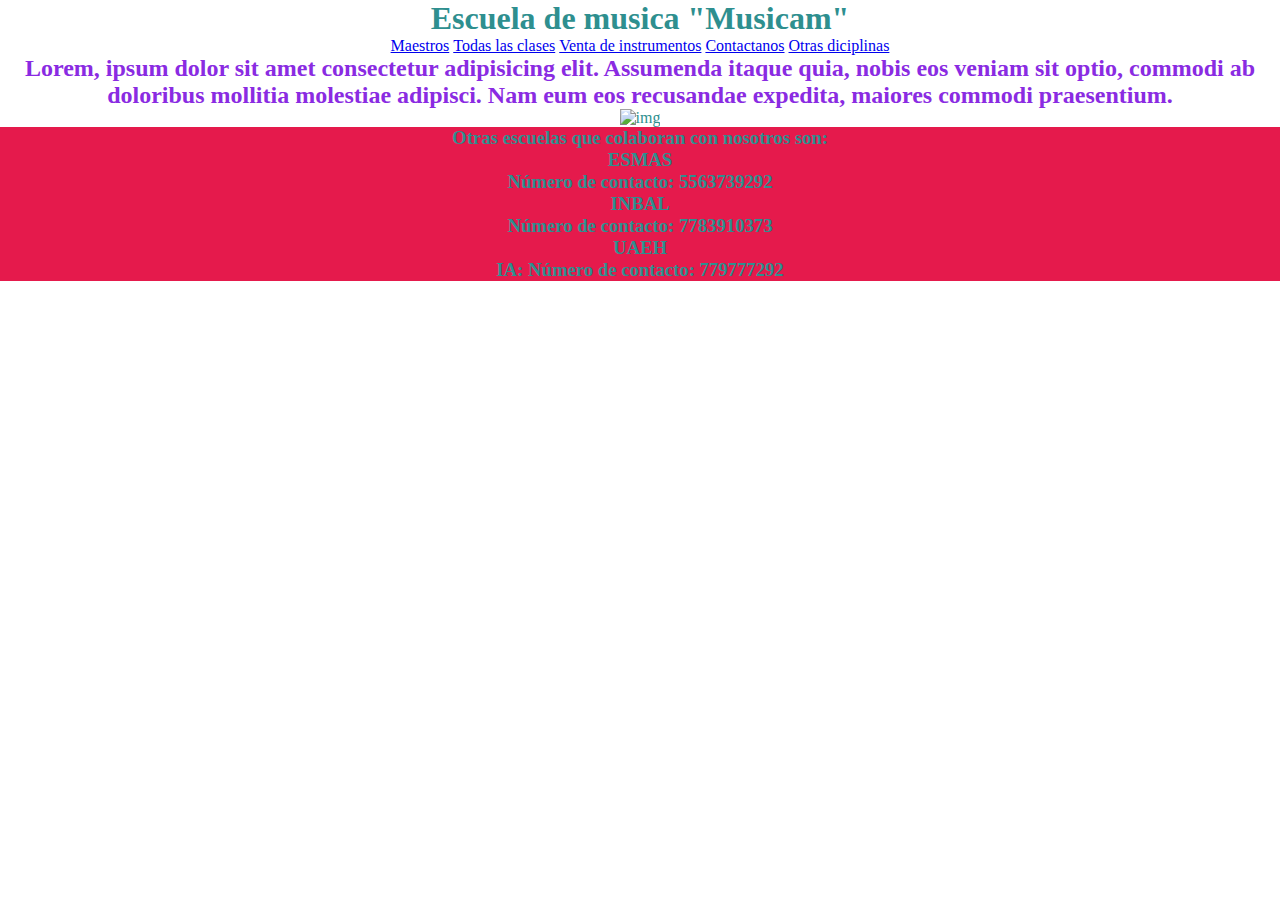
==== index.html @ 44c9db64 "?mi primera subida" ====
<!DOCTYPE html>
<html lang="en">
<head>
    <meta charset="UTF-8">
    <meta http-equiv="X-UA-Compatible" content="IE=edge">
    <meta name="viewport" content="width=device-width, initial-scale=1.0">
    <title>Musicam</title>
    <link rel="stylesheet" href="style.css">
</head>

<body>
    <div class="thetitle"><h1>Escuela de musica "Musicam" </h1>
    
    <nav>
        <ul>
            <li> <a href="./carp/maestros.html" target="_blank">Maestros</a> </li>
            <li> <a href="./carp/todas_las_clases.html"  target="_blank" >Todas las clases</a> </li>
            <li> <a href="./carp/venta.html" target="_blank" >Venta de instrumentos</a> </li>
            <li> <a href="./carp/contactanos.html" target="_blank" >Contactanos</a> </li>
            <li> <a href="./carp/otrasDiciplinas.html" target="_blank" >Otras diciplinas</a> </li>
        </ul>
    </nav>

    <h2>
       <p><div class="about">Lorem, ipsum dolor sit amet consectetur adipisicing elit. Assumenda itaque quia, nobis eos veniam sit optio, commodi ab doloribus mollitia molestiae adipisci. Nam eum eos recusandae expedita, maiores commodi praesentium.</p>
        </p>
    </h2>

    <div class="img">
    <img src="https://images.unsplash.com/photo-1514320291840-2e0a9bf2a9ae?ixlib=rb-4.0.3&ixid=MnwxMjA3fDB8MHxwaG90by1wYWdlfHx8fGVufDB8fHx8&auto=format&fit=crop&w=1170&q=80" alt="img">
    
    
    

    <footer>
        <h3> <div class="pie">
            Otras escuelas que colaboran con nosotros son:
            <ul>
                <li> ESMAS</li>
                    <ul>
                        <li>Número de contacto: 5563739292</li>
                    </ul>
                <li>  INBAL </li>
                    <ul>
                        <li> Número de contacto: 7783910373</li>
                    </ul>
                <li>  UAEH </li>
                    <ul>
                        <li>IA: Número de contacto: 779777292</li>
                    </ul>
            </ul>
        </h3>
    </footer>

</body>

</html>
---- style.css ----
* {
    margin: 0;
    padding: 0;
    }


    .thetitle{
        color: rgb(46, 143, 143);
        text-align: center;
        
    }

    ul{
        text-align: center;
    }
    
    li{
        display: inline-block;
        text-align: center;

    }

   .about{
    color: blueviolet;
   }


    .img{
        object-fit: fill;
    }


   
    .class{
        color: chartreuse;
        display: inline-block;
    }

    footer{
        background-color: #e51a4c ;
    }
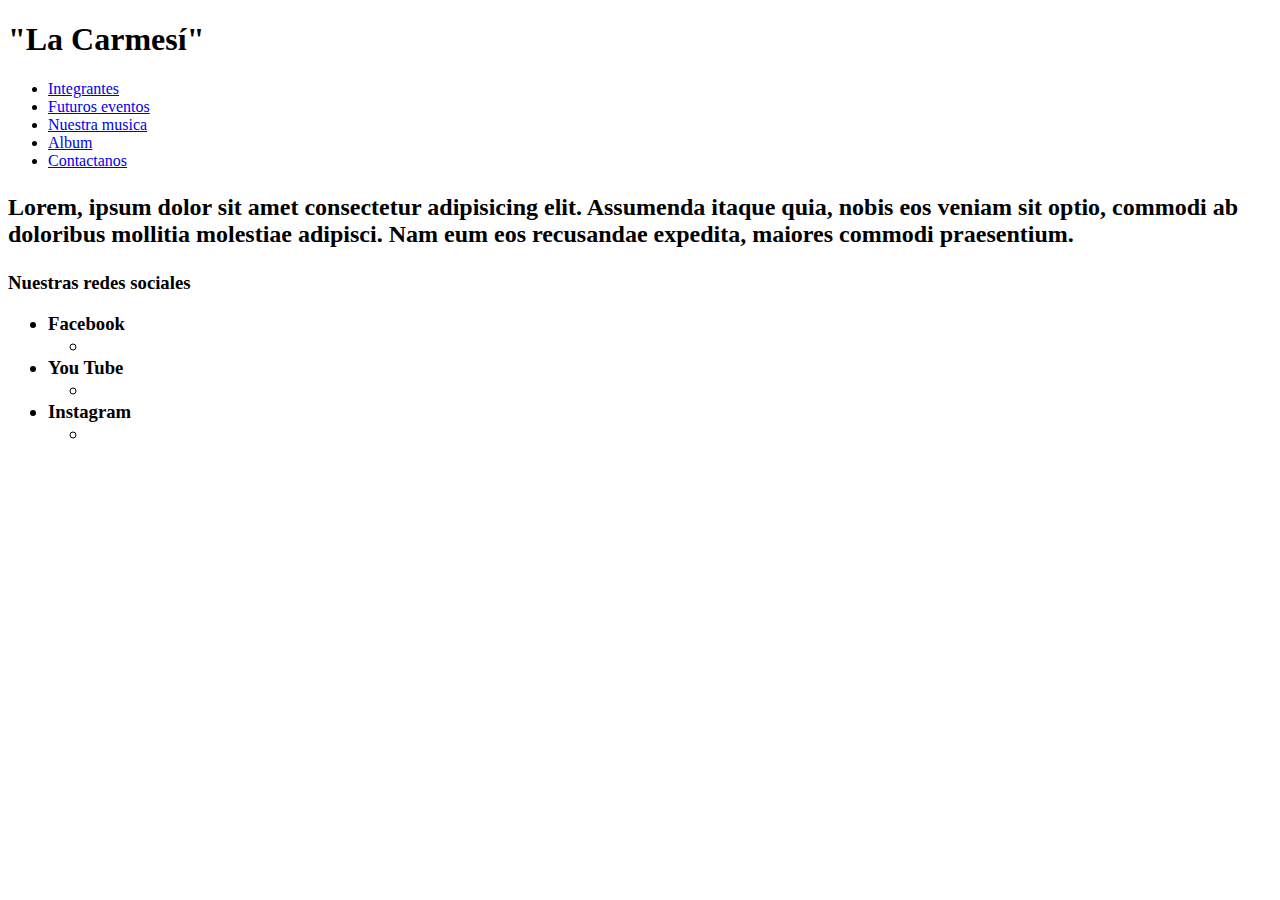
==== commit 5c98da1b: "primer cambio:se cambiaron los datos para empezar la pagina de LaCarmesí" ====
--- a/index.html
+++ b/index.html
@@ -4,20 +4,20 @@
     <meta charset="UTF-8">
     <meta http-equiv="X-UA-Compatible" content="IE=edge">
     <meta name="viewport" content="width=device-width, initial-scale=1.0">
-    <title>Musicam</title>
-    <link rel="stylesheet" href="style.css">
+    <title>La Carmesí</title>
+    <link rel="style" href= "./grupocss/style.css" >
 </head>
 
 <body>
-    <div class="thetitle"><h1>Escuela de musica "Musicam" </h1>
+    <div class="thetitle"><h1> "La Carmesí" </h1>
     
-    <nav>
+    <nav> <div class="navegacion">
         <ul>
-            <li> <a href="./carp/maestros.html" target="_blank">Maestros</a> </li>
-            <li> <a href="./carp/todas_las_clases.html"  target="_blank" >Todas las clases</a> </li>
-            <li> <a href="./carp/venta.html" target="_blank" >Venta de instrumentos</a> </li>
-            <li> <a href="./carp/contactanos.html" target="_blank" >Contactanos</a> </li>
-            <li> <a href="./carp/otrasDiciplinas.html" target="_blank" >Otras diciplinas</a> </li>
+            <li> <a href="./grupohtml/integrantes.html" target="_blank">Integrantes</a> </li>
+            <li> <a href="./grupohtml/futuros_eventos.html"  target="_blank" >Futuros eventos</a> </li>
+            <li> <a href="./grupohtml/nuestramusica.html" target="_blank" >Nuestra musica</a> </li>
+            <li> <a href="./grupohtml/album.html" target="_blank" >Album</a> </li>
+            <li> <a href="./grupohtml/contactanos.html" target="_blank" >Contactanos</a> </li>
         </ul>
     </nav>
 
@@ -26,27 +26,24 @@
         </p>
     </h2>
 
-    <div class="img">
-    <img src="https://images.unsplash.com/photo-1514320291840-2e0a9bf2a9ae?ixlib=rb-4.0.3&ixid=MnwxMjA3fDB8MHxwaG90by1wYWdlfHx8fGVufDB8fHx8&auto=format&fit=crop&w=1170&q=80" alt="img">
-    
     
     
 
     <footer>
-        <h3> <div class="pie">
-            Otras escuelas que colaboran con nosotros son:
+        <h3> <div class="footer">
+            Nuestras redes sociales
             <ul>
-                <li> ESMAS</li>
+                <li> Facebook</li>
                     <ul>
-                        <li>Número de contacto: 5563739292</li>
+                        <li> </li>
                     </ul>
-                <li>  INBAL </li>
+                <li>  You Tube </li>
                     <ul>
-                        <li> Número de contacto: 7783910373</li>
+                        <li>   </li>
                     </ul>
-                <li>  UAEH </li>
+                <li> Instagram </li>
                     <ul>
-                        <li>IA: Número de contacto: 779777292</li>
+                        <li>  </li>
                     </ul>
             </ul>
         </h3>
--- a/grupocss/style.css
+++ b/grupocss/style.css
@@ -0,0 +1,46 @@
+  *{
+    margin: 0;
+    padding: 0;
+    }
+
+
+    .thetitle{
+        color: rgb(46, 143, 143);
+        text-align: center;
+        
+    }
+
+    .ul{
+        text-align: center;
+    }
+    
+    .navegacion{
+        list-style: none;
+        display: inline-block;
+        text-align: center;
+
+    }
+
+   .about{
+    color: blueviolet;
+   }
+
+
+    .img{
+        object-fit: fill;
+    }
+
+
+   
+    .class{
+        color: chartreuse;
+        display: inline-block;
+    }
+
+    .footer{
+        background-color: #e51a4c;
+        list-style: none;
+        display: inline-block;
+    }
+
+   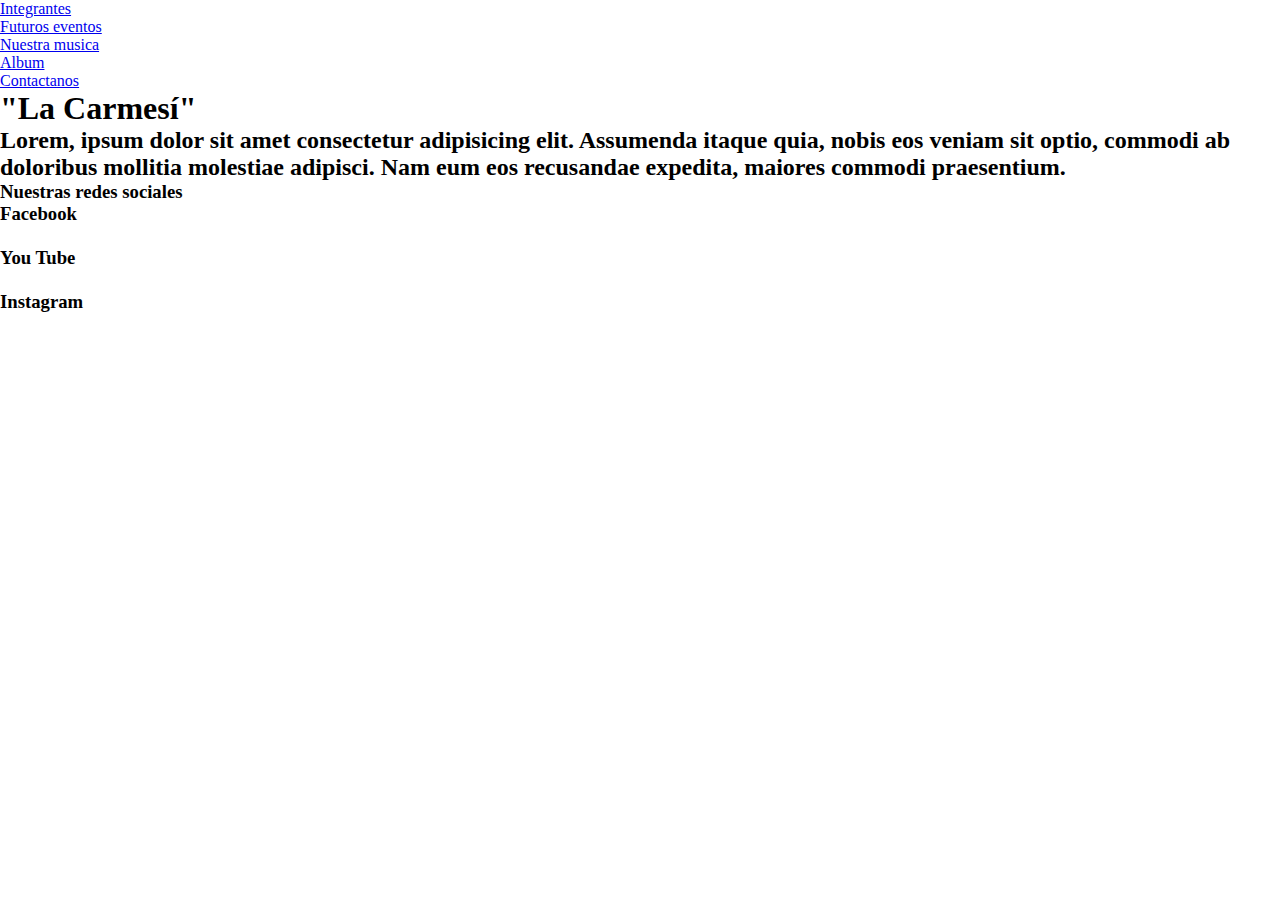
==== commit b4080782: "changestylesheet" ====
--- a/index.html
+++ b/index.html
@@ -5,14 +5,13 @@
     <meta http-equiv="X-UA-Compatible" content="IE=edge">
     <meta name="viewport" content="width=device-width, initial-scale=1.0">
     <title>La Carmesí</title>
-    <link rel="style" href= "./grupocss/style.css" >
+    <link rel="stylesheet" href="./grupocss/style.css">
 </head>
 
 <body>
-    <div class="thetitle"><h1> "La Carmesí" </h1>
     
-    <nav> <div class="navegacion">
-        <ul>
+    <nav> <div class="class"></div>
+        <ul> 
             <li> <a href="./grupohtml/integrantes.html" target="_blank">Integrantes</a> </li>
             <li> <a href="./grupohtml/futuros_eventos.html"  target="_blank" >Futuros eventos</a> </li>
             <li> <a href="./grupohtml/nuestramusica.html" target="_blank" >Nuestra musica</a> </li>
@@ -20,6 +19,8 @@
             <li> <a href="./grupohtml/contactanos.html" target="_blank" >Contactanos</a> </li>
         </ul>
     </nav>
+    
+    <div class="thetitle"><h1> "La Carmesí" </h1>
 
     <h2>
        <p><div class="about">Lorem, ipsum dolor sit amet consectetur adipisicing elit. Assumenda itaque quia, nobis eos veniam sit optio, commodi ab doloribus mollitia molestiae adipisci. Nam eum eos recusandae expedita, maiores commodi praesentium.</p>
@@ -29,10 +30,10 @@
     
     
 
-    <footer>
-        <h3> <div class="footer">
+    <footer> <div class="footer"></div>
+        <h3> 
             Nuestras redes sociales
-            <ul>
+            <ul> <div class="socialmedia"></div> 
                 <li> Facebook</li>
                     <ul>
                         <li> </li>
--- a/grupocss/style.css
+++ b/grupocss/style.css
@@ -1,46 +1,13 @@
   *{
-    margin: 0;
-    padding: 0;
+    margin: 0px;
+    padding: 0px;
     }
 
-
-    .thetitle{
-        color: rgb(46, 143, 143);
-        text-align: center;
-        
-    }
-
-    .ul{
-        text-align: center;
-    }
-    
-    .navegacion{
-        list-style: none;
-        display: inline-block;
-        text-align: center;
-
-    }
-
-   .about{
-    color: blueviolet;
+   .class{
+    background-color: brown;
+    background-size: cover;
+    text-decoration: none;
+    text-decoration-line: none;
+    text-decoration-color: black;
    }
 
-
-    .img{
-        object-fit: fill;
-    }
-
-
-   
-    .class{
-        color: chartreuse;
-        display: inline-block;
-    }
-
-    .footer{
-        background-color: #e51a4c;
-        list-style: none;
-        display: inline-block;
-    }
-
-   